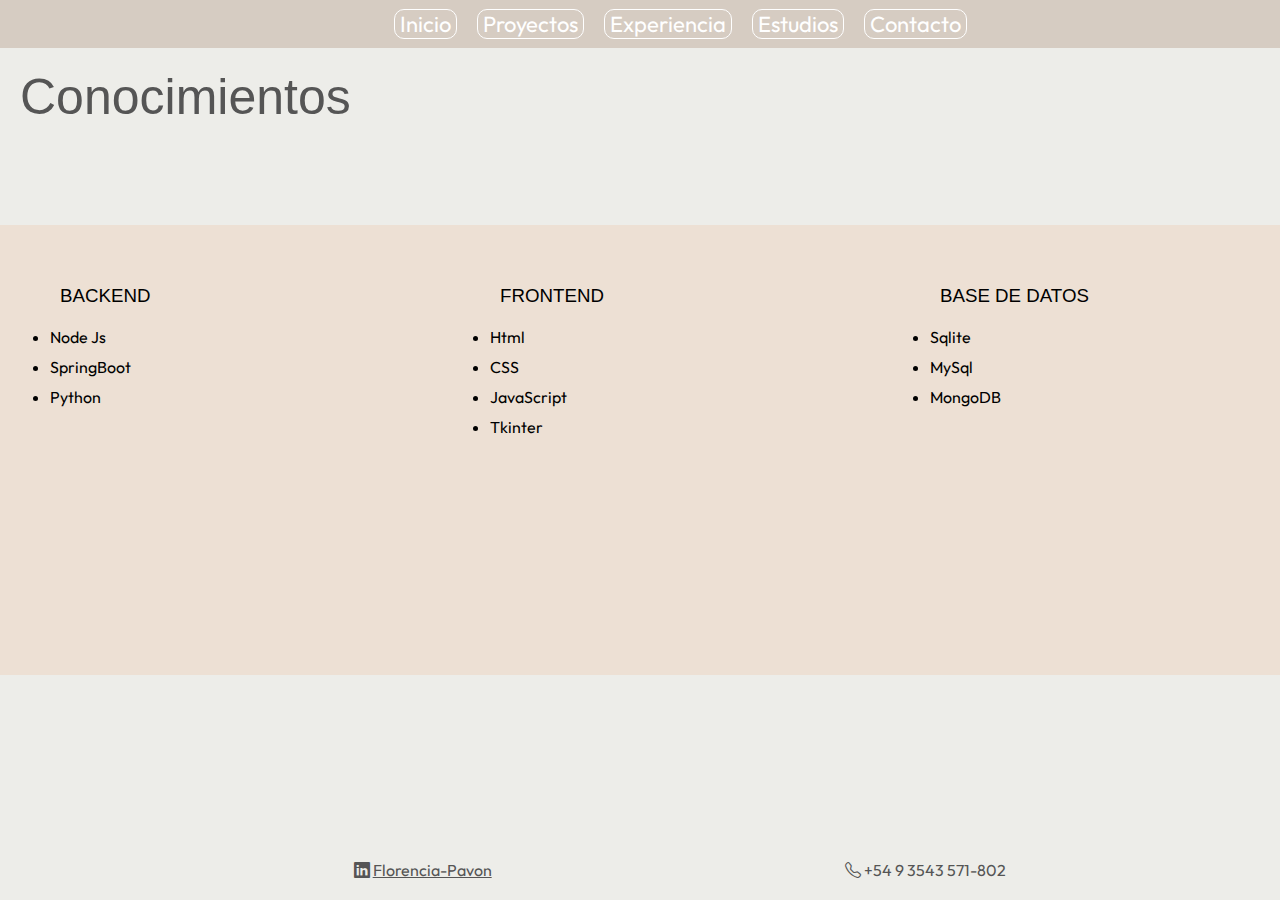
==== pages/conocimiento.html @ 1af457dd "Pagina completa" ====
<!DOCTYPE html>
<html lang="en">
<head>
    <meta charset="UTF-8">
    <meta name="viewport" content="width=device-width, initial-scale=1.0">

    <!-- CSS -->
    <link rel="stylesheet" href="../style.css">

    <!-- Fuentes de Letras -->
    <link rel="preconnect" href="https://fonts.googleapis.com">
    <link rel="preconnect" href="https://fonts.gstatic.com" crossorigin>
    <link href="https://fonts.googleapis.com/css2?family=Outfit:wght@100..900&display=swap" rel="stylesheet">

    <!-- Fuente de Iconos -->
    <link rel="stylesheet" href="https://cdn.jsdelivr.net/npm/bootstrap-icons@1.11.3/font/bootstrap-icons.min.css">

    <title>Conocimientos</title>
</head>
<body>

    <div class="grid-container">
        <header class="grid-item header">
            <nav class="menu">
                <ul>
                    <li><a href="../index.html">Inicio</a></li>
                    <li><a href="proyecto.html">Proyectos</a></li>
                    <li><a href="experiencia.html">Experiencia</a></li>
                    <li><a href="estudio.html">Estudios</a></li>
                    <li><a href="contacto.html">Contacto</a></li>
                </ul>
            </nav>
            <h1 class="titulos">Conocimientos</h1>
        </header>

        <main class="grid-item main">
            <div class="information-container">
                <section>
                    <h3 class="titulos">BACKEND</h3>
                    <ul>
                        <li>Node Js</li>
                        <li>SpringBoot</li>
                        <li>Python</li>
                    </ul>
                </section>
                <section>
                    <h3 class="titulos">FRONTEND</h3>
                    <ul>
                        <li>Html</li>
                        <li>CSS</li>
                        <li>JavaScript</li>
                        <li>Tkinter</li>
                    </ul>
                </section>
                <section>
                    <h3 class="titulos">BASE DE DATOS</h3>
                    <ul>
                        <li>Sqlite</li>
                        <li>MySql</li>
                        <li>MongoDB</li>
                    </ul>
                </section>
            </div>
        </main>

        <footer class="grid-item footer">
            <div class="linkedin">
                <i class="bi bi-linkedin"></i>
                <a href="https://www.linkedin.com/in/florencia-pavon/" target="_blank">Florencia-Pavon</a>
    
            </div>
            <div class="telefono">
                <i class="bi bi-telephone"></i>
                +54 9 3543 571-802
            </div>        
        </footer>

    </div>
</body>
</html>
---- style.css ----
* {
    padding: 0;
    margin: 0;
    box-sizing: border-box;
}

html, body{
    height: 100%;
}

.grid-container {
    display: grid;
    height: 100%;
    grid-template-rows: 1fr 2fr 1fr;
    grid-template-areas: 
    "header"
    "main"
    "footer";
}

.header {
    grid-area: header;
}

.main {
    grid-area: main;
    background-color: #EDE0D4;
    padding: 20px;
}

.information-container {
    display: flex;
    flex-direction: row;
    justify-content: space-evenly;
    align-items: start;
}

.footer {
    grid-area: footer;
    display: flex;
    justify-content: space-evenly;
    flex-direction: row;
    align-items: end;
    margin: 20px 0px 20px 0px;
    color: #555555;
    
}

.bi.bi-github{
    color: #555555;
    font-size: 80px;
}

a {
    color: #555555;
}

aside {
    display: flex;
    flex-direction: column;
    align-items: center;
}

h1 {
    font-size: 50px;
    color: #555555;
}

.titulos {
    margin: 20px;
    font-weight: 400;
    font-family: Arial, Helvetica, sans-serif;
}

p {
    margin-bottom: 10px;
    text-align: justify;
}

section {
    margin: 20px;
    width: 400px;
}

body{
    background-color: #EDEDE9;
    font-family: "Outfit", sans-serif;
}

li { 
    margin: 10px;
}

textarea {
    margin-top: 10px;
    min-width: 430px;
    min-height: 200px;
}

/* clases */
.titulo-principal {
    margin-top: 20px;
    font-weight: 400;
    text-align: center;
}


.menu {
    background-color: #D6CCC2;
}

.menu a {
    color: white;
    text-decoration: none;
    font-size: 22px;
    border: 1px solid white;
    border-radius: 10px;
    padding: 0px 5px;
}

.menu ul{
    display: flex;
    flex-direction: row;
    justify-content: center;
    list-style: none;
}

/* id */
#foto-perfil {
    border-radius: 50%;
    width: 200px;
    height: 200px;
    object-fit: cover;
}


input[type="submit"] {
    font-size: 15px;
    padding: 10px;
    border-radius: 10px;
    background-color: #D5BDAF;
    border-color: white;
    margin-top: 10px;
    border: none;
}

.content-box {
    display: flex;
    flex-direction: row;
    justify-content: center;
    margin-top: 40px;
    border-radius: 10px;
    padding: 0px 50px; 
}

.flex-content {
    margin: 20px;
    padding: 20px;
    align-content: center;
    text-align: center;
    background-color: #EDE0D4;
    min-height: 100px;
    min-width: 200px;
    font-weight: 300;

}

/* Visualizacion para pantallas tamaño mobile*/
@media (max-width: 768px){

    .grid-container {
        display: grid;
        height: 100%;
        grid-template-rows: 1fr 2fr 1fr;
        grid-template-areas: 
        "header"
        "main"
        "footer";
    }

    
    .header {
        grid-area: header;
    }
    
    .main {
        grid-area: main;
        padding: 10px;
    }

    .footer {
        grid-area: footer;

    }
    
    .information-container {
        display: flex;
        flex-direction: column;
        align-items: start;
    }

    form {
        display: flex;
        flex-direction: column;
    }

    .menu ul{
        display: flex;
        flex-direction: column;
        justify-content: center;
        text-align: center;
    }
    
    .content-box {
        display: flex;
        flex-direction: column;
    }

    textarea {
        min-height: 100px;
        min-width: 300px;
    }






}
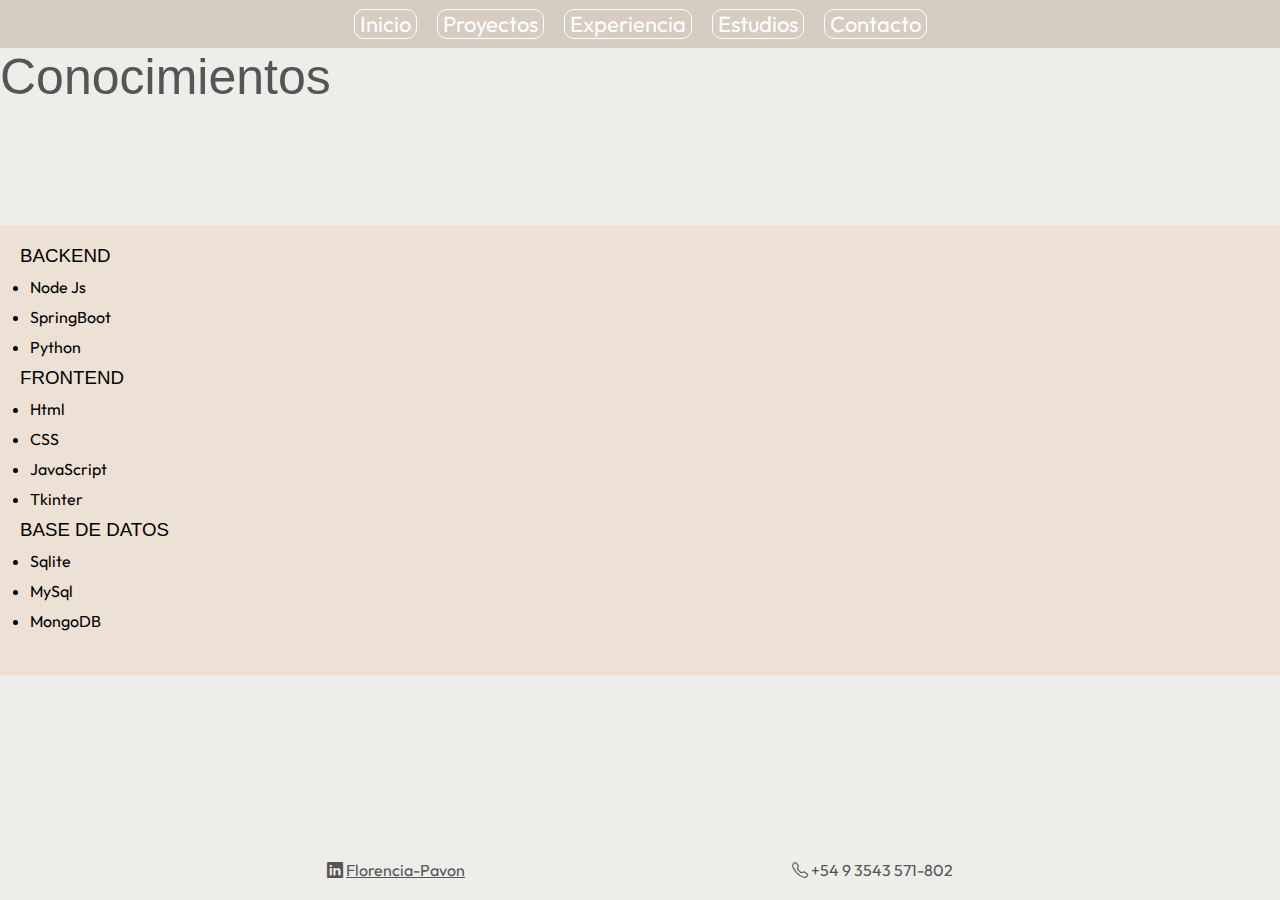
==== commit d5c50d36: "add bootstrap" ====
--- a/pages/conocimiento.html
+++ b/pages/conocimiento.html
@@ -15,6 +15,9 @@
     <!-- Fuente de Iconos -->
     <link rel="stylesheet" href="https://cdn.jsdelivr.net/npm/bootstrap-icons@1.11.3/font/bootstrap-icons.min.css">
 
+    <!-- Enlace a la hoja de estilos de Bootstrap -->
+    <link rel="stylesheet" href="https://cdn.jsdelivr.net/npm/bootstrap@4.5.3/dist/css/bootstrap.min.css" integrity="sha384-TX8t27EcRE3e/ihU7zmQxVncDAy5uIKz4rEkgIXeMed4M0jlfIDPvg6uqKI2xXr2" crossorigin="anonymous">
+
     <title>Conocimientos</title>
 </head>
 <body>
@@ -23,27 +26,28 @@
         <header class="grid-item header">
             <nav class="menu">
                 <ul>
-                    <li><a href="../index.html">Inicio</a></li>
-                    <li><a href="proyecto.html">Proyectos</a></li>
-                    <li><a href="experiencia.html">Experiencia</a></li>
-                    <li><a href="estudio.html">Estudios</a></li>
-                    <li><a href="contacto.html">Contacto</a></li>
+                    <li class="nav-item"><a class="nav-link" href="../index.html">Inicio</a></li>
+                    <li class="nav-item"><a class="nav-link" href="./proyecto.html">Proyectos</a></li>
+                    <li class="nav-item"><a class="nav-link" href="./experiencia.html">Experiencia</a></li>
+                    <li class="nav-item"><a class="nav-link" href="./estudio.html">Estudios</a></li>
+                    <li class="nav-item"><a class="nav-link" href="./contacto.html">Contacto</a></li>
                 </ul>
             </nav>
-            <h1 class="titulos">Conocimientos</h1>
+            <h1 class="titulos m-3">Conocimientos</h1>
         </header>
 
         <main class="grid-item main">
-            <div class="information-container">
-                <section>
-                    <h3 class="titulos">BACKEND</h3>
-                    <ul>
-                        <li>Node Js</li>
-                        <li>SpringBoot</li>
-                        <li>Python</li>
-                    </ul>
-                </section>
-                <section>
+            <div class="container">
+                <div class="row">
+                    <div class="col-12 col-lg">
+                        <h3 class="titulos">BACKEND</h3>
+                        <ul>
+                            <li>Node Js</li>
+                            <li>SpringBoot</li>
+                            <li>Python</li>
+                        </ul>
+                </div>
+                <div class="col-12 col-lg">
                     <h3 class="titulos">FRONTEND</h3>
                     <ul>
                         <li>Html</li>
@@ -51,15 +55,16 @@
                         <li>JavaScript</li>
                         <li>Tkinter</li>
                     </ul>
-                </section>
-                <section>
+                </div>
+                <div class="col-12 col-lg">
                     <h3 class="titulos">BASE DE DATOS</h3>
                     <ul>
                         <li>Sqlite</li>
                         <li>MySql</li>
                         <li>MongoDB</li>
                     </ul>
-                </section>
+                </div>
+                </div>
             </div>
         </main>
 
@@ -76,5 +81,9 @@
         </footer>
 
     </div>
+    <!-- Enlace a los scripts de Bootstrap -->
+    <script src="<https://code.jquery.com/jquery-3.5.1.slim.min.js>"></script>
+    <script src="<https://cdn.jsdelivr.net/npm/@popperjs/core@2.5.2/dist/umd/popper.min.js>"></script>
+    <script src="<https://stackpath.bootstrapcdn.com/bootstrap/4.5.2/js/bootstrap.min.js>"></script>
 </body>
 </html>--- a/style.css
+++ b/style.css
@@ -56,32 +56,22 @@
     color: #555555;
 }
 
-aside {
-    display: flex;
-    flex-direction: column;
-    align-items: center;
-}
 
 h1 {
     font-size: 50px;
     color: #555555;
 }
 
+aside {
+    text-align: center;
+}
+
 .titulos {
-    margin: 20px;
     font-weight: 400;
     font-family: Arial, Helvetica, sans-serif;
 }
 
-p {
-    margin-bottom: 10px;
-    text-align: justify;
-}
-
-section {
-    margin: 20px;
-    width: 400px;
-}
+
 
 body{
     background-color: #EDEDE9;
@@ -141,9 +131,13 @@
     border-radius: 10px;
     background-color: #D5BDAF;
     border-color: white;
-    margin-top: 10px;
     border: none;
 }
+
+input[type="submit"]:hover {
+    background-color: white;
+}
+
 
 .content-box {
     display: flex;
@@ -166,6 +160,7 @@
 
 }
 
+
 /* Visualizacion para pantallas tamaño mobile*/
 @media (max-width: 768px){
 
@@ -194,11 +189,6 @@
 
     }
     
-    .information-container {
-        display: flex;
-        flex-direction: column;
-        align-items: start;
-    }
 
     form {
         display: flex;
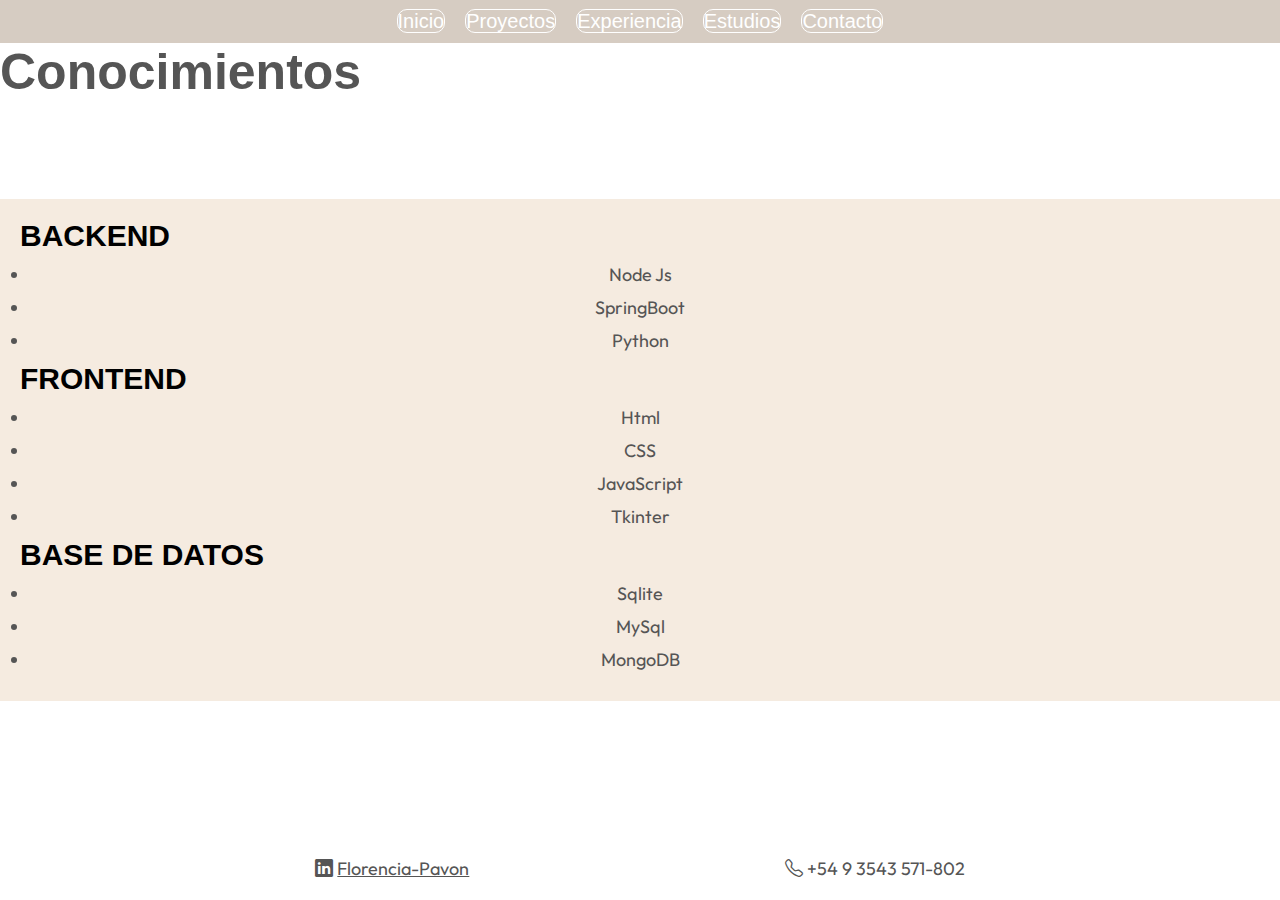
==== commit 34b051a5: "add sass" ====
--- a/pages/conocimiento.html
+++ b/pages/conocimiento.html
@@ -24,23 +24,23 @@
 
     <div class="grid-container">
         <header class="grid-item header">
-            <nav class="menu">
+            <nav class="navbar-nav">
                 <ul>
-                    <li class="nav-item"><a class="nav-link" href="../index.html">Inicio</a></li>
-                    <li class="nav-item"><a class="nav-link" href="./proyecto.html">Proyectos</a></li>
-                    <li class="nav-item"><a class="nav-link" href="./experiencia.html">Experiencia</a></li>
-                    <li class="nav-item"><a class="nav-link" href="./estudio.html">Estudios</a></li>
-                    <li class="nav-item"><a class="nav-link" href="./contacto.html">Contacto</a></li>
+                    <li class="nav-item"><a class="nav-link p-1" href="../index.html">Inicio</a></li>
+                    <li class="nav-item"><a class="nav-link p-1" href="./proyecto.html">Proyectos</a></li>
+                    <li class="nav-item"><a class="nav-link p-1" href="./experiencia.html">Experiencia</a></li>
+                    <li class="nav-item"><a class="nav-link p-1" href="./estudio.html">Estudios</a></li>
+                    <li class="nav-item"><a class="nav-link p-1" href="./contacto.html">Contacto</a></li>
                 </ul>
             </nav>
-            <h1 class="titulos m-3">Conocimientos</h1>
+            <h1 class="titulo m-3">Conocimientos</h1>
         </header>
 
         <main class="grid-item main">
             <div class="container">
                 <div class="row">
                     <div class="col-12 col-lg">
-                        <h3 class="titulos">BACKEND</h3>
+                        <h2 class="subtitulo my-3">BACKEND</h2>
                         <ul>
                             <li>Node Js</li>
                             <li>SpringBoot</li>
@@ -48,7 +48,7 @@
                         </ul>
                 </div>
                 <div class="col-12 col-lg">
-                    <h3 class="titulos">FRONTEND</h3>
+                    <h2 class="subtitulo my-3">FRONTEND</h2>
                     <ul>
                         <li>Html</li>
                         <li>CSS</li>
@@ -57,7 +57,7 @@
                     </ul>
                 </div>
                 <div class="col-12 col-lg">
-                    <h3 class="titulos">BASE DE DATOS</h3>
+                    <h2 class="subtitulo my-3">BASE DE DATOS</h2>
                     <ul>
                         <li>Sqlite</li>
                         <li>MySql</li>
--- a/style.css
+++ b/style.css
@@ -1,220 +1,227 @@
+@charset "UTF-8";
+.titulo-principal {
+  font-size: 60px;
+  font-weight: center;
+  font-family: "Arial";
+  color: #555555;
+  text-decoration: none;
+  text-align: center;
+}
+
+.titulo {
+  font-size: 50px;
+  font-weight: 400px;
+  font-family: "Arial";
+  color: #555555;
+  text-decoration: none;
+  text-align: start;
+}
+
+nav {
+  background-color: #D6CCC2;
+}
+nav ul {
+  display: flex;
+  flex-direction: row;
+  justify-content: center;
+  align-items: center;
+  list-style: none;
+}
+nav ul a {
+  font-size: 20px;
+  font-weight: 400px;
+  font-family: "Arial";
+  color: white;
+  text-decoration: none;
+  text-align: center;
+  border: 1px solid white;
+  border-radius: 10px;
+}
 
 * {
-    padding: 0;
-    margin: 0;
-    box-sizing: border-box;
-}
-
-html, body{
-    height: 100%;
+  padding: 0;
+  margin: 0;
+  box-sizing: border-box;
+}
+
+html, body {
+  height: 100%;
+  font-size: 18px;
+  font-weight: 400px;
+  font-family: "Outfit";
+  color: #555555;
+  text-decoration: none;
+  text-align: center;
+}
+
+li {
+  margin: 10px;
+}
+
+#foto-perfil {
+  border: none;
+  border-radius: 50%;
+  width: 200px;
+  height: 200px;
+  object-fit: cover;
+}
+
+aside {
+  text-align: center;
 }
 
 .grid-container {
+  display: grid;
+  height: 100%;
+  grid-template-rows: 1fr 2fr 1fr;
+  grid-template-areas: "header" "main" "footer";
+}
+
+.header {
+  grid-area: header;
+}
+
+.main {
+  grid-area: main;
+  padding: 20px;
+  background-color: #f5ebe0;
+}
+
+.footer {
+  grid-area: footer;
+  color: #555555;
+  display: flex;
+  flex-direction: row;
+  justify-content: space-evenly;
+  align-items: end;
+  margin-top: 20px;
+  margin-bottom: 20px;
+}
+.footer a {
+  color: #555555;
+}
+
+.subtitulo {
+  font-size: 30px;
+  font-weight: 400px;
+  font-family: "Arial";
+  color: black;
+  text-decoration: none;
+  text-align: start;
+}
+
+.subtitulo-h3 {
+  font-size: 18px;
+  font-weight: 400px;
+  font-family: "Arial";
+  color: black;
+  text-decoration: none;
+  text-align: start;
+}
+
+.github {
+  font-size: 80px;
+  font-weight: 400px;
+  font-family: "Arial";
+  color: black;
+  text-decoration: none;
+  text-align: start;
+}
+.github a {
+  font-size: 18px;
+  font-weight: 400px;
+  font-family: "Arial";
+  color: black;
+  text-decoration: underline;
+  text-align: center;
+}
+
+.content-box {
+  display: flex;
+  flex-direction: row;
+  justify-content: center;
+  align-items: center;
+  border: none;
+  border-radius: 10px;
+  margin-top: 40px;
+  padding: 0px, 50px;
+}
+
+.flex-content {
+  min-height: 100px;
+  min-width: 200px;
+  background-color: #EDE0D4;
+  margin: 20px;
+  padding: 20px;
+  align-content: center;
+  text-align: center;
+}
+
+.mensaje {
+  min-height: 200px;
+  min-width: 200px;
+}
+
+.button {
+  font-size: 15px;
+  font-weight: 400px;
+  font-family: "Arial";
+  color: black;
+  text-decoration: none;
+  text-align: center;
+  border: none;
+  border-radius: 10px;
+  background-color: #D5BDAF;
+  padding: 10px;
+}
+.button:hover {
+  background-color: white;
+}
+
+/* Visualizacion para pantallas tamaño mobile*/
+@media (max-width: 768px) {
+  .grid-container {
     display: grid;
     height: 100%;
     grid-template-rows: 1fr 2fr 1fr;
-    grid-template-areas: 
-    "header"
-    "main"
-    "footer";
-}
-
-.header {
+    grid-template-areas: "header" "main" "footer";
+  }
+  .header {
     grid-area: header;
-}
-
-.main {
+  }
+  .main {
     grid-area: main;
-    background-color: #EDE0D4;
-    padding: 20px;
-}
-
-.information-container {
+    padding: 10px;
+    text-align: center;
+  }
+  .main ul {
+    list-style: none;
+  }
+  .footer {
+    grid-area: footer;
+  }
+  .subtitulo, .subtitulo-h3 {
+    text-align: center;
+  }
+  form {
     display: flex;
-    flex-direction: row;
-    justify-content: space-evenly;
-    align-items: start;
-}
-
-.footer {
-    grid-area: footer;
+    flex-direction: column;
+    justify-content: center;
+    align-items: center;
+  }
+  nav ul {
     display: flex;
-    justify-content: space-evenly;
-    flex-direction: row;
-    align-items: end;
-    margin: 20px 0px 20px 0px;
-    color: #555555;
-    
-}
-
-.bi.bi-github{
-    color: #555555;
-    font-size: 80px;
-}
-
-a {
-    color: #555555;
-}
-
-
-h1 {
-    font-size: 50px;
-    color: #555555;
-}
-
-aside {
-    text-align: center;
-}
-
-.titulos {
-    font-weight: 400;
-    font-family: Arial, Helvetica, sans-serif;
-}
-
-
-
-body{
-    background-color: #EDEDE9;
-    font-family: "Outfit", sans-serif;
-}
-
-li { 
-    margin: 10px;
-}
-
-textarea {
-    margin-top: 10px;
-    min-width: 430px;
-    min-height: 200px;
-}
-
-/* clases */
-.titulo-principal {
-    margin-top: 20px;
-    font-weight: 400;
-    text-align: center;
-}
-
-
-.menu {
-    background-color: #D6CCC2;
-}
-
-.menu a {
-    color: white;
-    text-decoration: none;
-    font-size: 22px;
-    border: 1px solid white;
-    border-radius: 10px;
-    padding: 0px 5px;
-}
-
-.menu ul{
+    flex-direction: column;
+    justify-content: center;
+    align-items: center;
+  }
+  .content-box {
     display: flex;
-    flex-direction: row;
+    flex-direction: column;
     justify-content: center;
-    list-style: none;
-}
-
-/* id */
-#foto-perfil {
-    border-radius: 50%;
-    width: 200px;
-    height: 200px;
-    object-fit: cover;
-}
-
-
-input[type="submit"] {
-    font-size: 15px;
-    padding: 10px;
-    border-radius: 10px;
-    background-color: #D5BDAF;
-    border-color: white;
-    border: none;
-}
-
-input[type="submit"]:hover {
-    background-color: white;
-}
-
-
-.content-box {
-    display: flex;
-    flex-direction: row;
-    justify-content: center;
-    margin-top: 40px;
-    border-radius: 10px;
-    padding: 0px 50px; 
-}
-
-.flex-content {
-    margin: 20px;
-    padding: 20px;
-    align-content: center;
-    text-align: center;
-    background-color: #EDE0D4;
-    min-height: 100px;
-    min-width: 200px;
-    font-weight: 300;
-
-}
-
-
-/* Visualizacion para pantallas tamaño mobile*/
-@media (max-width: 768px){
-
-    .grid-container {
-        display: grid;
-        height: 100%;
-        grid-template-rows: 1fr 2fr 1fr;
-        grid-template-areas: 
-        "header"
-        "main"
-        "footer";
-    }
-
-    
-    .header {
-        grid-area: header;
-    }
-    
-    .main {
-        grid-area: main;
-        padding: 10px;
-    }
-
-    .footer {
-        grid-area: footer;
-
-    }
-    
-
-    form {
-        display: flex;
-        flex-direction: column;
-    }
-
-    .menu ul{
-        display: flex;
-        flex-direction: column;
-        justify-content: center;
-        text-align: center;
-    }
-    
-    .content-box {
-        display: flex;
-        flex-direction: column;
-    }
-
-    textarea {
-        min-height: 100px;
-        min-width: 300px;
-    }
-
-
-
-
-
-
-}+    align-items: center;
+  }
+}
+/* sass --watch style.scss style.css */
+
+/*# sourceMappingURL=style.css.map */
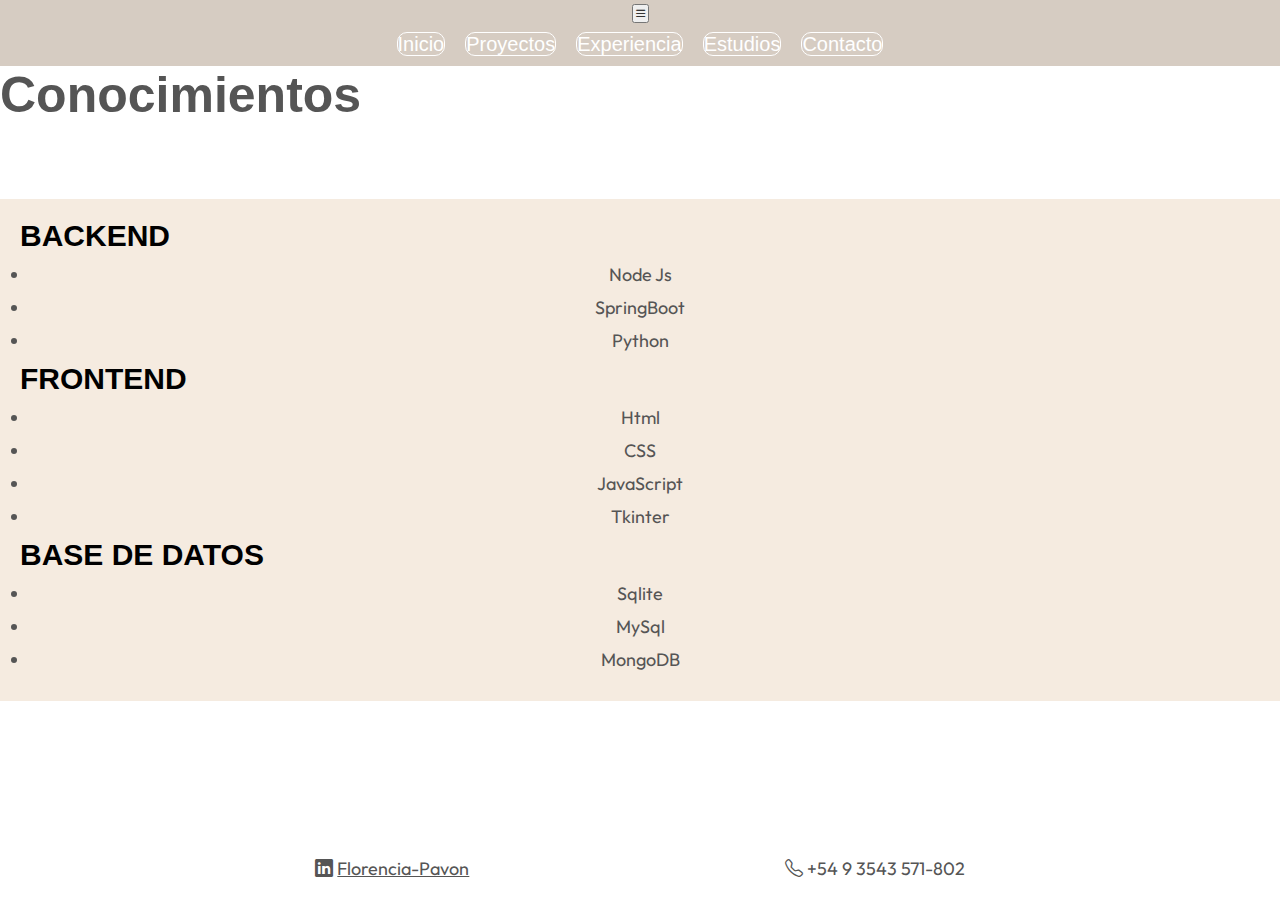
==== commit 3ba31e17: "add hamburger menu" ====
--- a/pages/conocimiento.html
+++ b/pages/conocimiento.html
@@ -24,14 +24,19 @@
 
     <div class="grid-container">
         <header class="grid-item header">
-            <nav class="navbar-nav">
-                <ul>
-                    <li class="nav-item"><a class="nav-link p-1" href="../index.html">Inicio</a></li>
-                    <li class="nav-item"><a class="nav-link p-1" href="./proyecto.html">Proyectos</a></li>
-                    <li class="nav-item"><a class="nav-link p-1" href="./experiencia.html">Experiencia</a></li>
-                    <li class="nav-item"><a class="nav-link p-1" href="./estudio.html">Estudios</a></li>
-                    <li class="nav-item"><a class="nav-link p-1" href="./contacto.html">Contacto</a></li>
-                </ul>
+            <nav class="navbar navbar-expand-sm">
+                <button class="navbar-toggler" type="button" data-toggle="collapse" data-target="#opciones" >
+                    <span class="navbar-toggler-icon"><i class="bi bi-list"></i></span>
+                </button>
+                <div class="collapse navbar-collapse" id="opciones">
+                    <ul class="navbar-nav">
+                        <li class="nav-item"><a class="nav-link p-1" href="../index.html">Inicio</a></li>
+                        <li class="nav-item"><a class="nav-link p-1" href="./proyecto.html">Proyectos</a></li>
+                        <li class="nav-item"><a class="nav-link p-1" href="./experiencia.html">Experiencia</a></li>
+                        <li class="nav-item"><a class="nav-link p-1" href="./estudio.html">Estudios</a></li>
+                        <li class="nav-item"><a class="nav-link p-1" href="./contacto.html">Contacto</a></li>
+                    </ul>
+                </div>
             </nav>
             <h1 class="titulo m-3">Conocimientos</h1>
         </header>
@@ -82,8 +87,8 @@
 
     </div>
     <!-- Enlace a los scripts de Bootstrap -->
-    <script src="<https://code.jquery.com/jquery-3.5.1.slim.min.js>"></script>
-    <script src="<https://cdn.jsdelivr.net/npm/@popperjs/core@2.5.2/dist/umd/popper.min.js>"></script>
-    <script src="<https://stackpath.bootstrapcdn.com/bootstrap/4.5.2/js/bootstrap.min.js>"></script>
+    <script src="https://code.jquery.com/jquery-3.5.1.slim.min.js" defer></script>
+    <script src="https://cdn.jsdelivr.net/npm/@popperjs/core@2.5.2/dist/umd/popper.min.js" defer></script>
+    <script src="https://stackpath.bootstrapcdn.com/bootstrap/4.5.2/js/bootstrap.min.js" defer></script>
 </body>
 </html>--- a/style.css
+++ b/style.css
@@ -53,6 +53,7 @@
   text-decoration: none;
   text-align: center;
 }
+
 
 li {
   margin: 10px;
@@ -197,6 +198,7 @@
   .main ul {
     list-style: none;
   }
+
   .footer {
     grid-area: footer;
   }
@@ -221,6 +223,7 @@
     justify-content: center;
     align-items: center;
   }
+
 }
 /* sass --watch style.scss style.css */
 
